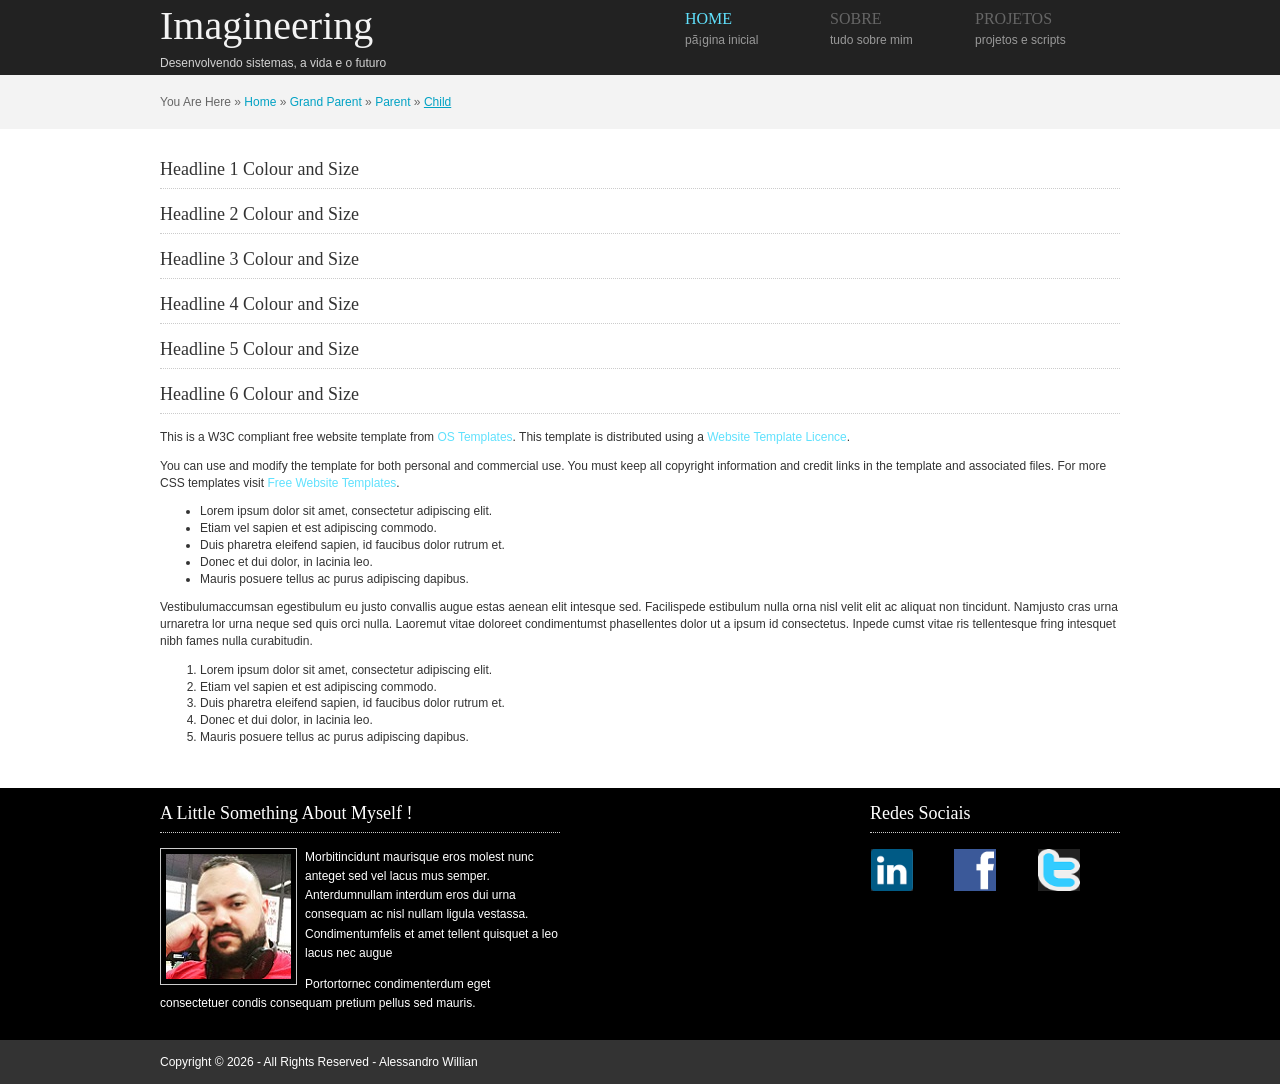
==== pages/projectsnorganizations.html @ 30f91b33 "Imagens" ====
<!DOCTYPE html
	PUBLIC "-//W3C//DTD XHTML 1.0 Transitional//EN" "http://www.w3.org/TR/xhtml1/DTD/xhtml1-transitional.dtd">

<html xmlns="http://www.w3.org/1999/xhtml">

<head>
	<title>Awilliansd Github.IO</title>
	<meta http-equiv="Content-Type" content="text/html; charset=iso-8859-1" />
	<link rel="stylesheet" href="../layout/styles/layout.css" type="text/css" />
	<script type="text/javascript" src="../layout/scripts/jquery.min.js"></script>
	<script type="text/javascript" src="../layout/scripts/jquery.slidepanel.setup.js"></script>
</head>

<body id="top">
	<!-- ####################################################################################################### -->
	<div class="wrapper col2">
		<div id="header">
			<div id="logo">
				<h1>
					<a href="#">Imagineering</a>
				</h1>
				<p>Desenvolvendo sistemas, a vida e o futuro</p>
			</div>
			<div id="topnav">
				<ul>
					<li class="active"><a href="../index.html">Home</a><span>Página inicial</span></li>
					<li><a href="sobre.html">Sobre</a><span>Tudo sobre mim</span></li>
					<li class="last"><a href="projectsnorganizations.html">Projetos</a><span>projetos e scripts</span></li>
				</ul>
			</div>
			<br class="clear" />
		</div>
	</div>

	<!-- ####################################################################################################### -->
	<div class="wrapper col3">
		<div id="breadcrumb">
			<ul>
				<li class="first">You Are Here</li>
				<li>&#187;</li>
				<li><a href="#">Home</a></li>
				<li>&#187;</li>
				<li><a href="#">Grand Parent</a></li>
				<li>&#187;</li>
				<li><a href="#">Parent</a></li>
				<li>&#187;</li>
				<li class="current"><a href="#">Child</a></li>
			</ul>
		</div>
	</div>

	<!-- ####################################################################################################### -->
	<div class="wrapper col4">
		<div id="container">
			<h1>Headline 1 Colour and Size</h1>
			<h2>Headline 2 Colour and Size</h2>
			<h3>Headline 3 Colour and Size</h3>
			<h4>Headline 4 Colour and Size</h4>
			<h5>Headline 5 Colour and Size</h5>
			<h6>Headline 6 Colour and Size</h6>
			<p>This is a W3C compliant free website template from <a href="http://www.os-templates.com/"
					title="Free Website Templates">OS Templates</a>. This template is distributed using a <a
					href="http://www.os-templates.com/template-terms">Website Template Licence</a>.</p>
			<p>You can use and modify the template for both personal and commercial use. You must keep all copyright
				information and credit links in the template and associated files. For more CSS templates visit <a
					href="http://www.os-templates.com/">Free Website Templates</a>.</p>
			<ul>
				<li>Lorem ipsum dolor sit amet, consectetur adipiscing elit.</li>
				<li>Etiam vel sapien et est adipiscing commodo.</li>
				<li>Duis pharetra eleifend sapien, id faucibus dolor rutrum et.</li>
				<li>Donec et dui dolor, in lacinia leo.</li>
				<li>Mauris posuere tellus ac purus adipiscing dapibus.</li>
			</ul>
			<p>Vestibulumaccumsan egestibulum eu justo convallis augue estas aenean elit intesque sed. Facilispede
				estibulum
				nulla orna nisl velit elit ac aliquat non tincidunt. Namjusto cras urna urnaretra lor urna neque sed
				quis orci
				nulla. Laoremut vitae doloreet condimentumst phasellentes dolor ut a ipsum id consectetus. Inpede cumst
				vitae
				ris tellentesque fring intesquet nibh fames nulla curabitudin.</p>
			<ol>
				<li>Lorem ipsum dolor sit amet, consectetur adipiscing elit.</li>
				<li>Etiam vel sapien et est adipiscing commodo.</li>
				<li>Duis pharetra eleifend sapien, id faucibus dolor rutrum et.</li>
				<li>Donec et dui dolor, in lacinia leo.</li>
				<li>Mauris posuere tellus ac purus adipiscing dapibus.</li>
			</ol>
		</div>
	</div>

	<!-- ####################################################################################################### -->
	<div class="wrapper col5">
		<div id="footer">
			<div class="box1">
				<h2>A Little Something About Myself !</h2>
				<img class="imgl" src="../images/profile/profile.jpg" alt="" />
				<p>Morbitincidunt maurisque eros molest nunc anteget sed vel lacus
					mus semper. Anterdumnullam interdum eros dui urna consequam ac nisl
					nullam ligula vestassa. Condimentumfelis et amet tellent quisquet a
					leo lacus nec augue</p>
				<p>Portortornec condimenterdum eget consectetuer condis consequam
					pretium pellus sed mauris.</p>
			</div>
			<div class="box contactdetails">
				<h2>Redes Sociais</h2>
				<table id="socialMedia">
					<tr>
						<th>
							<a href="http://www.linkedin.com/in/awilliansd"><img src="../layout/images/linkedin.gif" alt="Linkedin" height="42" width="42" /></a>
						</th>
						<th>
							<a href="http://www.facebook.com/awilliansd"><img src="../layout/images/facebook.gif" alt="Facebook" height="42" width="42" /></a>
						</th>
						<th>
							<a href="http://www.twitter.com/awilliansd"><img src="../layout/images/twitter.gif" alt="Twitter" height="42" width="42" /></a>
						</th>
					</tr>
				</table>
			</div>
			<br class="clear" />
		</div>
	</div>

	<!-- ####################################################################################################### -->
	<div class="wrapper col6">
		<div id="copyright">
			<p class="fl_left">
				Copyright &copy; <script>
					var d = new Date();
					var n = d.getFullYear();
					document.write(n);
				</script> - All Rights Reserved - <a href="#">Alessandro Willian</a>
			</p>
			<br class="clear" />
		</div>
	</div>
</body>

</html>
---- layout/styles/layout.css ----
@charset "utf-8";

@import url("navi.css");

@import url("forms.css");

@import url("tables.css");

html {
	overflow-y: scroll;
}

body {
	margin: 0;
	padding: 0;
	font-size: 12px;
	font-family: verdana, Arial, Helvetica, sans-serif;
	color: #FFFFFF;
	background-color: #333333;
}

.justify {
	text-align: justify;
}

.bold {
	font-weight: bold;
}

.center {
	text-align: center;
}

.right {
	text-align: right;
}

.nostart {
	margin: 0;
	padding: 0;
	list-style-type: none;
}

.clear:after {
	content: ".";
	display: block;
	height: 0;
	clear: both;
	visibility: hidden;
}

br.clear {
	clear: both;
	margin-top: -15px;
}

a {
	outline: none;
	text-decoration: none;
}

.fl_left, .imgl {
	float: left;
}

.fl_right, .imgr {
	float: right;
}

img {
	display: block;
	margin: 0;
	padding: 0;
	border: 0;
}

.imgl, .imgr {
	border: 1px solid #1F262C;
	padding: 5px;
}

.imgl {
	margin: 0 8px 8px 0;
	clear: left;
}

.imgr {
	margin: 0 0 8px 8px;
	clear: right;
}

/* ----------------------------------------------Wrapper------------------------------------- */
div.wrapper {
	position: relative;
	float: left;
	width: 100%;
	margin: 0;
	text-align: left;
}

div.wrapper h1, div.wrapper h2, div.wrapper h3, div.wrapper h4, div.wrapper h5,
	div.wrapper h6 {
	margin: 0;
	padding: 0;
	line-height: normal;
	font-weight: normal;
	font-size: 18px;
	font-family: Georgia, "Times New Roman", Times, serif;
}

.col1 {
	color: #333333;
	background-color: #222222;
	border-bottom: 1px dotted #666666;
}

.col2 {
	color: #D2D2D2;
	background-color: #222222;
}

.col3 {
	color: #666666;
	background-color: #F3F3F3;
}

.col3 a {
	color: #02A2C4;
	background-color: #F3F3F3;
}

.col4 {
	color: #333333;
	background-color: #FFFFFF;
}

.col4 a {
	color: #60E1FD;
	background-color: #FFFFFF;
}

.col5 {
	color: #FFFFFF;
	background-color: #000000;
}

.col5 a {
	color: #60E1FD;
	background-color: #000000;
}

.col6, .col6 a {
	color: #FFFFFF;
	background-color: #333333;
}

/* ----------------------------------------------Generalise------------------------------------- */
#socialise, #header, #intro, .overview, #breadcrumb, #container, #footer,
	#copyright {
	position: relative;
	width: 960px;
	margin: 0 auto;
	text-align: left;
}

/* ----------------------------------------------Social Bar------------------------------------- */
#socialise {
	display: none;
	padding: 20px 0;
}

#socialise ul {
	display: inline;
	margin: 0;
	padding: 0;
	list-style: none;
	font-size: 20px;
	font-family: Georgia, "Times New Roman", Times, serif;
}

#socialise li {
	display: block;
	float: left;
	margin: 0 103px 0 0;
	text-align: center;
}

#socialise li span {
	display: block;
	margin: 8px 0 0 0;
}

#socialise li.last {
	margin-right: 0;
}

#socialise a {
	color: #333333;
	background-color: #222222;
}

#socialise a:hover {
	color: #CCCCCC;
	background-color: #222222;
}

/* ----------------------------------------------Header------------------------------------- */
#header {
	padding: 0 0 5px 0;
	font-family: Verdana, Arial, Helvetica, sans-serif;
}

#header h1, #header p {
	margin: 0;
	padding: 0;
}

#header #logo {
	display: block;
	float: left;
	width: 500px;
	margin-top: 2px;
}

#header h1 {
	margin: 0 0 7px 0;
	font-size: 40px;
	font-family: Georgia, "Times New Roman", Times, serif;
}

#header h1 a {
	color: #F3F3F3;
	background-color: #222222;
	width: 400px;
}

#header p.toggler {
	display: inline;
}

#header p.toggler a {
	display: block;
	width: 180px;
	padding: 5px 0;
	text-align: center;
	text-transform: uppercase;
	color: #666666;
	background-color: #333333;
}

/* ----------------------------------------------Homepage Intro------------------------------------- */
#intro {
	padding: 20px 0 10px 0;
}

#intro h2 {
	margin: 0 0 15px 0;
	padding: 0 0 8px 0;
	border-bottom: 1px dotted #333333;
}

#intro ul {
	margin: 0;
	padding: 0;
	list-style: none;
}

#intro li {
	margin-bottom: 5px;
}

#intro li.last {
	margin-bottom: 0;
}

#intro .box {
	display: block;
	float: right;
	width: 250px;
	margin: 0 0 0 25px;
	padding: 0;
}

#intro .box1 {
	display: block;
	float: left;
	width: 410px;
	line-height: 1.7em;
}

/* ----------------------------------------------BreadCrumb------------------------------------- */
#breadcrumb {
	padding: 20px 0;
}

#breadcrumb ul {
	margin: 0;
	padding: 0;
	list-style: none;
}

#breadcrumb ul li {
	display: inline;
}

#breadcrumb ul li.current a {
	text-decoration: underline;
}

/* ----------------------------------------------Portfolio Overview------------------------------------- */
div.overview {
	padding: 20px 0 0 0;
}

.overview h1#title {
	display: block;
	width: 100%;
	margin-top: -20px;
	font-size: 180px;
	letter-spacing: -2px;
	color: #DDDDDD;
	background-color: #FFFFFF;
}

.overview ul {
	margin: 0;
	padding: 0;
	list-style: none;
}

.overview li {
	display: block;
	float: left;
	width: 296px;
	margin: 0 36px 36px 0;
	padding: 0;
}

.overview li.last {
	margin-right: 0;
}

.wrapper .overview h2, .overview p, .overview div {
	margin: 0 0 15px 0;
	padding: 0;
}

.overview p {
	line-height: 1.6em;
}

.overview div.imgholder {
	display: block;
	width: 284px;
	height: 144px;
	padding: 5px;
	border: 1px solid #DDDDDD;
}

.overview p.readmore {
	display: block;
	width: 100%;
	margin: 0;
	padding: 0;
	font-weight: bold;
	line-height: normal;
}

/* ----------------------------------------------Content------------------------------------- */
#container {
	padding: 30px 0;
	line-height: 1.4em;
}

#container h1, #container h2, #container h3, #container h4, #container h5,
	#container h6 {
	margin-bottom: 15px;
	padding-bottom: 8px;
	border-bottom: 1px dotted #CCCCCC;
}

#content {
	display: block;
	float: left;
	width: 600px;
}

/* Comments */
#comments {
	margin-bottom: 40px;
}

#comments .commentlist {
	margin: 0;
	padding: 0;
}

#comments .commentlist ul {
	margin: 0;
	padding: 0;
	list-style: none;
}

#comments .commentlist li.comment_odd, #comments .commentlist li.comment_even
	{
	margin: 0 0 10px 0;
	padding: 15px;
	list-style: none;
}

#comments .commentlist li.comment_odd {
	color: #666666;
	background-color: #F7F7F7;
}

#comments .commentlist li.comment_odd a {
	color: #60E1FD;
	background-color: #F7F7F7;
}

#comments .commentlist li.comment_even {
	color: #666666;
	background-color: #E8E8E8;
}

#comments .commentlist li.comment_even a {
	color: #60E1FD;
	background-color: #E8E8E8;
}

#comments .commentlist .author .name {
	font-weight: bold;
}

#comments .commentlist .submitdate {
	font-size: smaller;
}

#comments .commentlist p {
	margin: 10px 5px 10px 0;
	padding: 0;
	font-weight: normal;
	text-transform: none;
}

#comments .commentlist li .avatar {
	float: right;
	border: 1px solid #EEEEEE;
	margin: 0 0 0 10px;
}

/* ----------------------------------------------Column------------------------------------- */
#column {
	display: block;
	float: right;
	width: 300px;
}

#column .holder, #column #featured {
	display: block;
	width: 300px;
	margin-bottom: 20px;
}

#column .holder h2.title {
	display: block;
	width: 100%;
	height: 65px;
	margin: 0;
	padding: 15px 0 0 0;
	font-size: 20px;
	line-height: normal;
	border-bottom: 1px dashed #666666;
}

#column .holder h2.title img {
	float: left;
	margin: -15px 8px 0 0;
	padding: 5px;
	border: 1px solid #666666;
}

#column div.imgholder {
	display: block;
	width: 290px;
	margin: 0 0 10px 0;
	padding: 4px;
	color: #666666;
	background-color: #FFFFFF;
	border: 1px solid #CCCCCC;
}

#column .holder p.readmore {
	display: block;
	width: 100%;
	font-weight: bold;
	text-align: right;
	line-height: normal;
}

/* Featured Block */
#column #featured a {
	color: #666666;
	background-color: #F9F9F9;
}

#column #featured ul, #column #featured h2, #column #featured p {
	margin: 0;
	padding: 0;
	list-style: none;
}

#column #featured a {
	color: #60E1FD;
	background-color: #F9F9F9;
}

#column #featured li {
	display: block;
	width: 250px;
	margin: 0;
	padding: 20px 25px;
	color: #666666;
	background-color: #F9F9F9;
}

#column #featured li p.imgholder {
	display: block;
	width: 240px;
	height: 90px;
	margin: 20px 0 15px 0;
	padding: 4px;
	border: 1px solid #CCCCCC;
}

#column #featured li h2 {
	margin: 0;
	padding: 0 0 14px 0;
	font-weight: normal;
	font-family: Georgia, "Times New Roman", Times, serif;
	line-height: normal;
	border-bottom: 1px dashed #666666;
}

#column #featured p.readmore {
	display: block;
	width: 100%;
	margin-top: 15px;
	font-weight: bold;
	text-align: right;
	line-height: normal;
}

#column #latestnews {
	display: block;
	width: 100%;
	margin: 0;
	padding: 0;
	list-style: none;
}

#column #latestnews li {
	display: block;
	margin: 0 0 20px 0;
	padding: 0 0 15px 0;
	border-bottom: 1px dotted #CCCCCC;
}

#column #latestnews li.last {
	margin-bottom: 0;
}

#column #latestnews p {
	margin: 0 0 5px 0;
	padding: 0;
}

#column #latestnews p.readmore {
	margin: 0;
	padding: 0;
}

#column #latestnews .imgl {
	margin: 0 10px 10px 0;
	padding: 4px;
}

/* ----------------------------------------------Footer------------------------------------- */
#footer {
	padding: 15px 0;
}

#footer ul {
	margin: 0;
	padding: 0;
	list-style: none;
}

#footer h2 {
	margin: 0 0 15px 0;
	padding: 0 0 8px 0;
	border-bottom: 1px dotted #CCCCCC;
}

#footer .box {
	display: block;
	float: right;
	width: 250px;
	margin: 0 0 0 25px;
	padding: 0;
}

#footer .box1 {
	display: block;
	float: left;
	width: 400px;
	line-height: 1.6em;
}

#footer .box1 .imgl {
	border: 1px solid #CCCCCC;
	padding: 5px;
	color: #FFFFFF;
	background-color: #000000;
}

#footer .contactdetails li {
	margin: 0 0 8px 0;
}

table.socialMedia {
	width: 100%;
	border-collapse: collapse;
	table-layout: auto;
	vertical-align: top;
	margin-bottom: 15px;
}

/* ----------------------------------------------Copyright------------------------------------- */
#copyright {
	padding: 15px 0;
}

#copyright p {
	margin: 0;
	padding: 0;
}
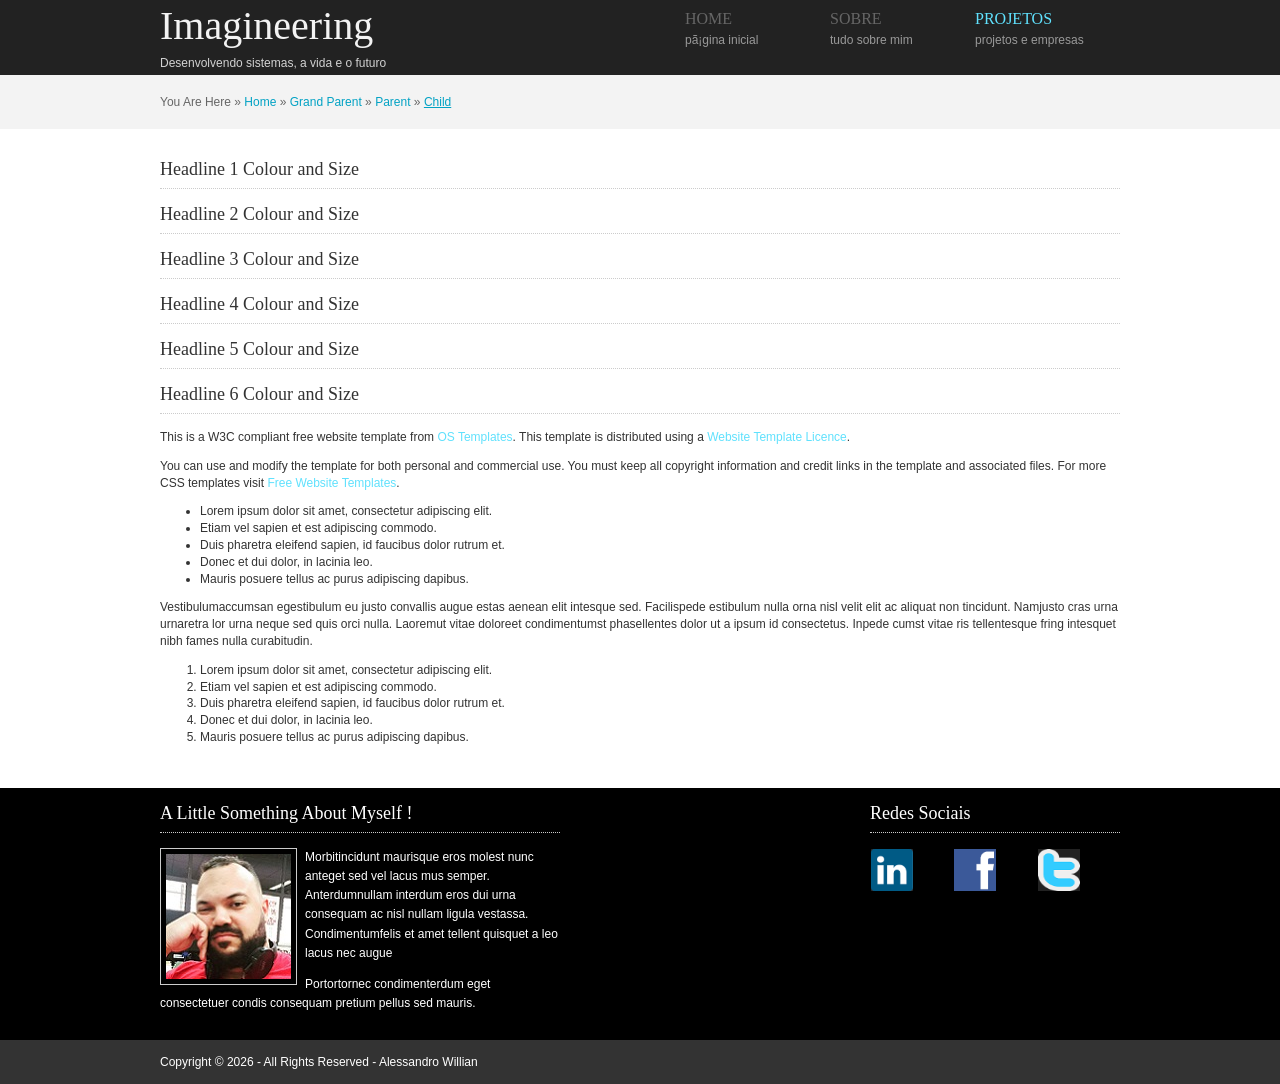
==== commit d4d93b5b: "Modificação" ====
--- a/pages/projectsnorganizations.html
+++ b/pages/projectsnorganizations.html
@@ -4,7 +4,7 @@
 <html xmlns="http://www.w3.org/1999/xhtml">
 
 <head>
-	<title>Awilliansd Github.IO</title>
+	<title>Awilliansd Github.io</title>
 	<meta http-equiv="Content-Type" content="text/html; charset=iso-8859-1" />
 	<link rel="stylesheet" href="../layout/styles/layout.css" type="text/css" />
 	<script type="text/javascript" src="../layout/scripts/jquery.min.js"></script>
@@ -23,9 +23,9 @@
 			</div>
 			<div id="topnav">
 				<ul>
-					<li class="active"><a href="../index.html">Home</a><span>Página inicial</span></li>
-					<li><a href="sobre.html">Sobre</a><span>Tudo sobre mim</span></li>
-					<li class="last"><a href="projectsnorganizations.html">Projetos</a><span>projetos e scripts</span></li>
+					<li><a href="../index.html">Home</a><span>Página inicial</span></li>
+					<li ><a href="sobre.html">Sobre</a><span>Tudo sobre mim</span></li>
+					<li class="active"><a href="projectsnorganizations.html">Projetos</a><span>projetos e empresas</span>
 				</ul>
 			</div>
 			<br class="clear" />
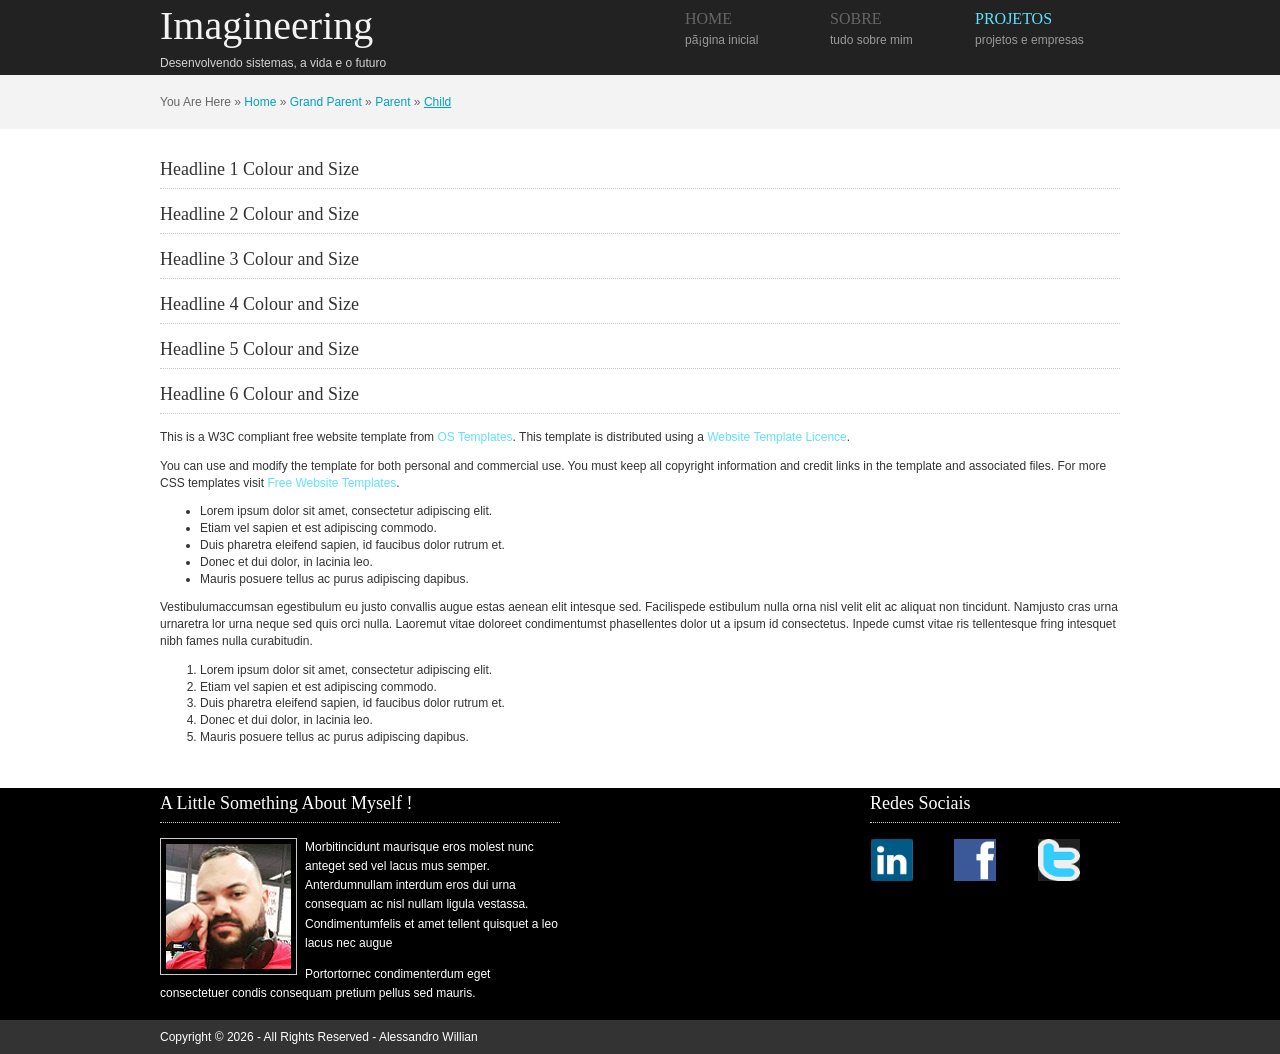
==== commit 444ddb12: "Modificação" ====
--- a/pages/projectsnorganizations.html
+++ b/pages/projectsnorganizations.html
@@ -4,7 +4,7 @@
 <html xmlns="http://www.w3.org/1999/xhtml">
 
 <head>
-	<title>Awilliansd Github.io</title>
+	<title>imagineering - awilliansd github.io</title>
 	<meta http-equiv="Content-Type" content="text/html; charset=iso-8859-1" />
 	<link rel="stylesheet" href="../layout/styles/layout.css" type="text/css" />
 	<script type="text/javascript" src="../layout/scripts/jquery.min.js"></script>
@@ -24,7 +24,7 @@
 			<div id="topnav">
 				<ul>
 					<li><a href="../index.html">Home</a><span>Página inicial</span></li>
-					<li ><a href="sobre.html">Sobre</a><span>Tudo sobre mim</span></li>
+					<li><a href="sobre.html">Sobre</a><span>Tudo sobre mim</span></li>
 					<li class="active"><a href="projectsnorganizations.html">Projetos</a><span>projetos e empresas</span>
 				</ul>
 			</div>
@@ -106,13 +106,16 @@
 				<table id="socialMedia">
 					<tr>
 						<th>
-							<a href="http://www.linkedin.com/in/awilliansd"><img src="../layout/images/linkedin.gif" alt="Linkedin" height="42" width="42" /></a>
+							<a href="http://www.linkedin.com/in/awilliansd"><img src="../layout/images/linkedin.gif"
+									alt="Linkedin" height="42" width="42" /></a>
 						</th>
 						<th>
-							<a href="http://www.facebook.com/awilliansd"><img src="../layout/images/facebook.gif" alt="Facebook" height="42" width="42" /></a>
+							<a href="http://www.facebook.com/awilliansd"><img src="../layout/images/facebook.gif"
+									alt="Facebook" height="42" width="42" /></a>
 						</th>
 						<th>
-							<a href="http://www.twitter.com/awilliansd"><img src="../layout/images/twitter.gif" alt="Twitter" height="42" width="42" /></a>
+							<a href="http://www.twitter.com/awilliansd"><img src="../layout/images/twitter.gif"
+									alt="Twitter" height="42" width="42" /></a>
 						</th>
 					</tr>
 				</table>
--- a/layout/styles/layout.css
+++ b/layout/styles/layout.css
@@ -587,7 +587,7 @@
 
 /* ----------------------------------------------Footer------------------------------------- */
 #footer {
-	padding: 15px 0;
+	padding: 5px 0;
 }
 
 #footer ul {
@@ -638,7 +638,7 @@
 
 /* ----------------------------------------------Copyright------------------------------------- */
 #copyright {
-	padding: 15px 0;
+	padding: 10px 0;
 }
 
 #copyright p {
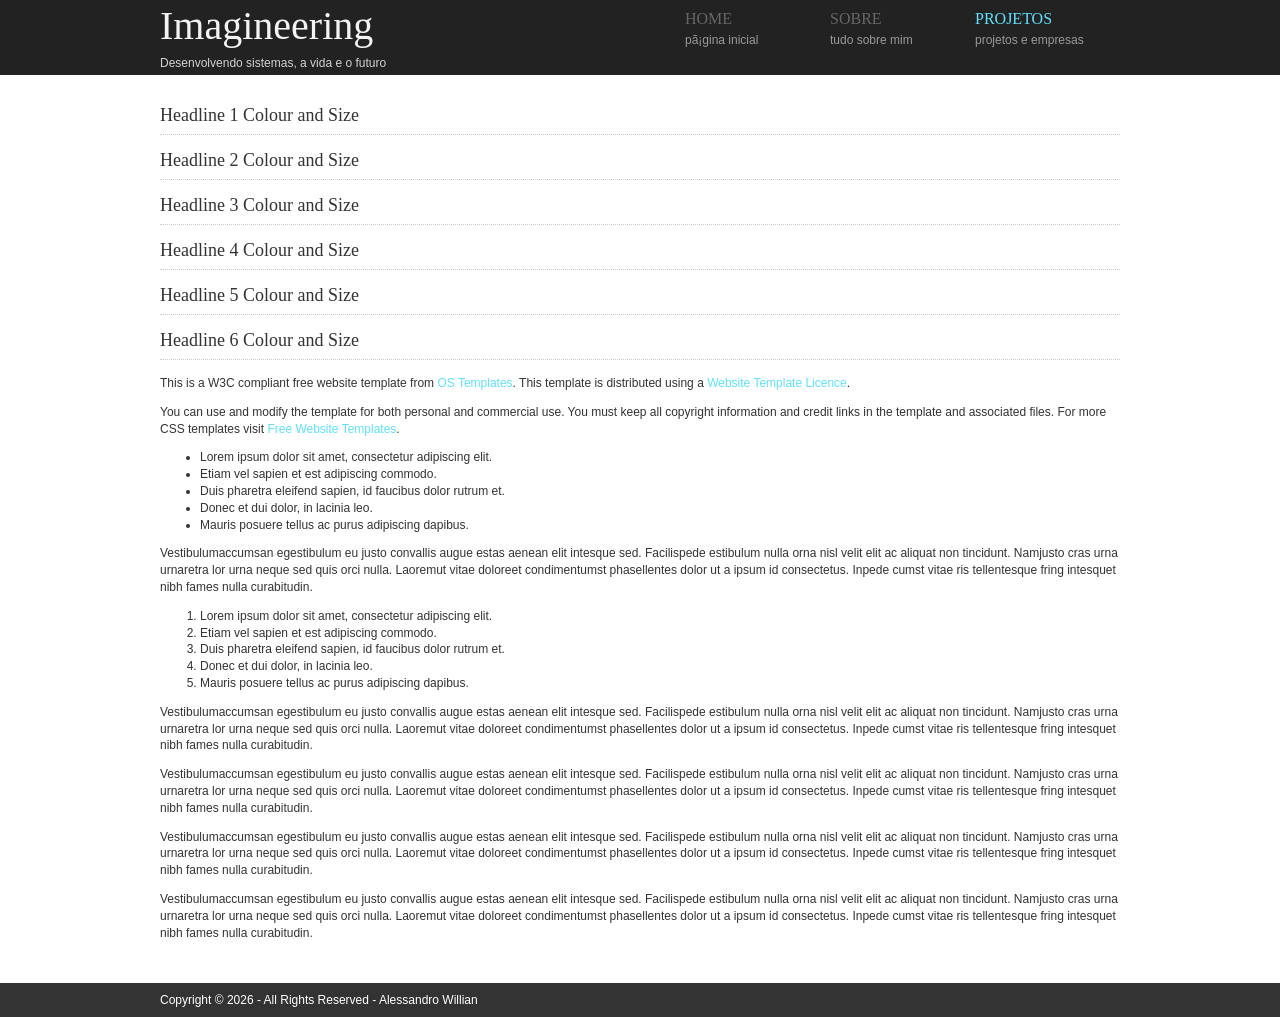
==== commit ca971d39: "Inserção de informações de footer" ====
--- a/pages/projectsnorganizations.html
+++ b/pages/projectsnorganizations.html
@@ -29,23 +29,6 @@
 				</ul>
 			</div>
 			<br class="clear" />
-		</div>
-	</div>
-
-	<!-- ####################################################################################################### -->
-	<div class="wrapper col3">
-		<div id="breadcrumb">
-			<ul>
-				<li class="first">You Are Here</li>
-				<li>&#187;</li>
-				<li><a href="#">Home</a></li>
-				<li>&#187;</li>
-				<li><a href="#">Grand Parent</a></li>
-				<li>&#187;</li>
-				<li><a href="#">Parent</a></li>
-				<li>&#187;</li>
-				<li class="current"><a href="#">Child</a></li>
-			</ul>
 		</div>
 	</div>
 
@@ -85,42 +68,34 @@
 				<li>Donec et dui dolor, in lacinia leo.</li>
 				<li>Mauris posuere tellus ac purus adipiscing dapibus.</li>
 			</ol>
-		</div>
-	</div>
-
-	<!-- ####################################################################################################### -->
-	<div class="wrapper col5">
-		<div id="footer">
-			<div class="box1">
-				<h2>A Little Something About Myself !</h2>
-				<img class="imgl" src="../images/profile/profile.jpg" alt="" />
-				<p>Morbitincidunt maurisque eros molest nunc anteget sed vel lacus
-					mus semper. Anterdumnullam interdum eros dui urna consequam ac nisl
-					nullam ligula vestassa. Condimentumfelis et amet tellent quisquet a
-					leo lacus nec augue</p>
-				<p>Portortornec condimenterdum eget consectetuer condis consequam
-					pretium pellus sed mauris.</p>
-			</div>
-			<div class="box contactdetails">
-				<h2>Redes Sociais</h2>
-				<table id="socialMedia">
-					<tr>
-						<th>
-							<a href="http://www.linkedin.com/in/awilliansd"><img src="../layout/images/linkedin.gif"
-									alt="Linkedin" height="42" width="42" /></a>
-						</th>
-						<th>
-							<a href="http://www.facebook.com/awilliansd"><img src="../layout/images/facebook.gif"
-									alt="Facebook" height="42" width="42" /></a>
-						</th>
-						<th>
-							<a href="http://www.twitter.com/awilliansd"><img src="../layout/images/twitter.gif"
-									alt="Twitter" height="42" width="42" /></a>
-						</th>
-					</tr>
-				</table>
-			</div>
-			<br class="clear" />
+			<p>Vestibulumaccumsan egestibulum eu justo convallis augue estas aenean elit intesque sed. Facilispede
+				estibulum
+				nulla orna nisl velit elit ac aliquat non tincidunt. Namjusto cras urna urnaretra lor urna neque sed
+				quis orci
+				nulla. Laoremut vitae doloreet condimentumst phasellentes dolor ut a ipsum id consectetus. Inpede cumst
+				vitae
+				ris tellentesque fring intesquet nibh fames nulla curabitudin.</p>
+			<p>Vestibulumaccumsan egestibulum eu justo convallis augue estas aenean elit intesque sed. Facilispede
+				estibulum
+				nulla orna nisl velit elit ac aliquat non tincidunt. Namjusto cras urna urnaretra lor urna neque sed
+				quis orci
+				nulla. Laoremut vitae doloreet condimentumst phasellentes dolor ut a ipsum id consectetus. Inpede cumst
+				vitae
+				ris tellentesque fring intesquet nibh fames nulla curabitudin.</p>
+			<p>Vestibulumaccumsan egestibulum eu justo convallis augue estas aenean elit intesque sed. Facilispede
+				estibulum
+				nulla orna nisl velit elit ac aliquat non tincidunt. Namjusto cras urna urnaretra lor urna neque sed
+				quis orci
+				nulla. Laoremut vitae doloreet condimentumst phasellentes dolor ut a ipsum id consectetus. Inpede cumst
+				vitae
+				ris tellentesque fring intesquet nibh fames nulla curabitudin.</p>
+			<p>Vestibulumaccumsan egestibulum eu justo convallis augue estas aenean elit intesque sed. Facilispede
+				estibulum
+				nulla orna nisl velit elit ac aliquat non tincidunt. Namjusto cras urna urnaretra lor urna neque sed
+				quis orci
+				nulla. Laoremut vitae doloreet condimentumst phasellentes dolor ut a ipsum id consectetus. Inpede cumst
+				vitae
+				ris tellentesque fring intesquet nibh fames nulla curabitudin.</p>
 		</div>
 	</div>
 
--- a/layout/styles/layout.css
+++ b/layout/styles/layout.css
@@ -613,7 +613,7 @@
 #footer .box1 {
 	display: block;
 	float: left;
-	width: 400px;
+	width: 450px;
 	line-height: 1.6em;
 }
 
